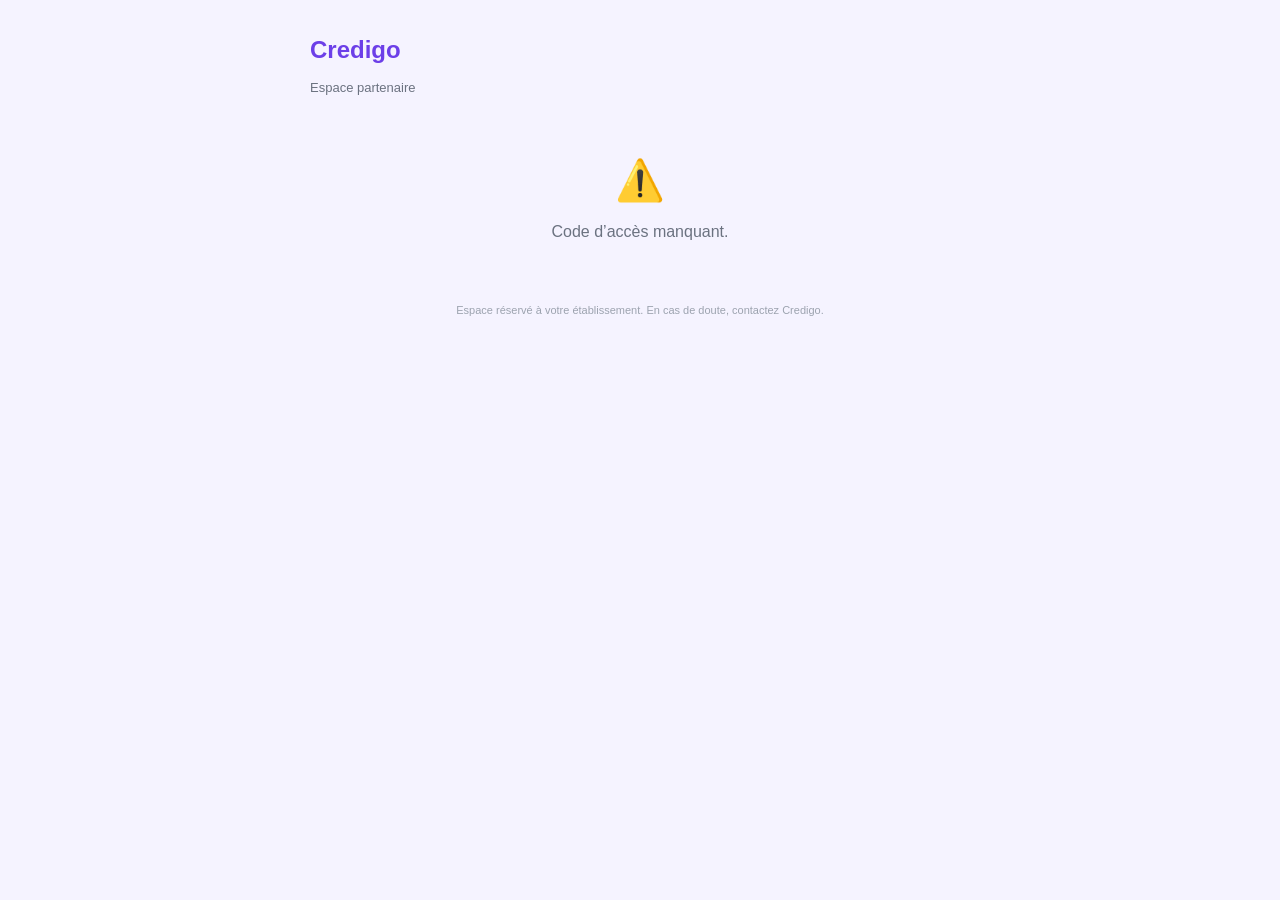
==== banque-portail.html @ 11234b43 "Vue d ensemble banque : compteurs enrichis" ====
<!DOCTYPE html>
<html lang="fr">
<head>
<meta charset="utf-8">
<meta name="viewport" content="width=device-width, initial-scale=1">
<title>Credigo — Espace partenaire</title>
<style>
  * { box-sizing: border-box; margin: 0; padding: 0; }
  body { font-family: -apple-system, BlinkMacSystemFont, 'Segoe UI', Roboto, sans-serif; background: #F5F3FF; color: #1F2937; line-height: 1.5; padding: 16px; }
  .wrap { max-width: 660px; margin: 16px auto; }
  .head { display: flex; align-items: center; justify-content: space-between; margin-bottom: 10px; }
  .logo { font-size: 24px; font-weight: 800; color: #6C3FE8; }
  .sub { color: #6B7280; font-size: 13px; margin-bottom: 12px; }
  .search { width: 100%; padding: 11px 13px; border: 1px solid #E5E7EB; border-radius: 10px; font-size: 13.5px; font-family: inherit; margin-bottom: 10px; }
  .tabs { display: flex; gap: 6px; margin-bottom: 12px; flex-wrap: wrap; }
  .tab { padding: 8px 12px; border-radius: 20px; border: 1.5px solid #E5E7EB; background: #fff; font-size: 12px; font-weight: 700; cursor: pointer; color: #6B7280; }
  .tab.active { background: #6C3FE8; color: #fff; border-color: #6C3FE8; }
  .tip { background: #EEF2FF; border: 1px solid #C7D2FE; border-radius: 10px; padding: 10px 12px; font-size: 12px; color: #3730A3; margin-bottom: 12px; line-height: 1.5; }
  .card { background: #fff; border-radius: 14px; padding: 15px; box-shadow: 0 4px 16px rgba(76,29,149,.07); margin-bottom: 10px; }
  .card.clickable { cursor: pointer; }
  .card.act { border-left: 4px solid #DC2626; }
  .c-top { display: flex; justify-content: space-between; align-items: flex-start; gap: 10px; margin-bottom: 6px; }
  .c-obj { font-size: 15px; font-weight: 800; color: #111827; }
  .c-num { font-family: monospace; font-size: 11.5px; color: #6C3FE8; font-weight: 700; }
  .badge { font-size: 10.5px; font-weight: 800; padding: 3px 9px; border-radius: 20px; white-space: nowrap; }
  .b-review { background: #FEE2E2; color: #B91C1C; }
  .b-approved { background: #DCFCE7; color: #15803D; }
  .b-refused { background: #F3F4F6; color: #6B7280; }
  .b-pending { background: #E0E7FF; color: #3730A3; }
  .row { display: flex; justify-content: space-between; font-size: 13px; padding: 3px 0; }
  .row .k { color: #6B7280; } .row .v { font-weight: 700; text-align: right; }
  .btn { width: 100%; padding: 12px; border-radius: 10px; border: none; font-size: 14px; font-weight: 800; cursor: pointer; font-family: inherit; background: #6C3FE8; color: #fff; margin-top: 8px; }
  .btn-2 { background: #15803D; }
  .btn-o { background: #fff; color: #6B7280; border: 1px solid #E5E7EB; }
  .btn-back { background: none; color: #6C3FE8; border: none; font-weight: 700; font-size: 13px; cursor: pointer; padding: 0; margin-bottom: 12px; }
  .hide { display: none; }
  .msg { text-align: center; padding: 40px 10px; color: #6B7280; }
  .ico { font-size: 40px; margin-bottom: 10px; }
  label { font-size: 11.5px; font-weight: 700; color: #4B5563; display: block; margin-top: 8px; }
  input[type=text], input[type=email] { width: 100%; padding: 10px; border: 1px solid #E5E7EB; border-radius: 9px; font-size: 13px; font-family: inherit; margin-top: 4px; }
  input[type=file] { margin-top: 4px; font-size: 12.5px; }
  .grid2 { display: flex; gap: 8px; } .grid2 > div { flex: 1; }
  .ok-note { font-size: 12.5px; color: #15803D; font-weight: 700; margin-top: 6px; }
  .foot { text-align: center; color: #9CA3AF; font-size: 11px; margin-top: 18px; }
</style>
</head>
<body>
<div class="wrap">
  <div class="head"><div class="logo">Credigo</div></div>
  <div class="sub" id="sub">Espace partenaire</div>

  <div id="loading" class="msg">Chargement&#8230;</div>
  <div id="invalid" class="msg hide"><div class="ico">&#9888;&#65039;</div><div id="invalid-msg">Lien invalide.</div></div>

  <div id="auth" class="hide">
    <div class="card">
      <div style="font-size:16px;font-weight:800;margin-bottom:6px">Accès à votre espace partenaire</div>
      <div style="font-size:13px;color:#6B7280;line-height:1.6;margin-bottom:12px">Pour votre sécurité, confirmez l'adresse email de votre établissement. Nous vous enverrons un code à 6 chiffres.</div>
      <div id="auth-step1">
        <label>Adresse email de l'établissement</label>
        <input type="text" id="auth-email" placeholder="contact@banque.ci" autocomplete="email">
        <button class="btn" id="auth-send">Recevoir mon code</button>
        <button class="btn btn-o" id="auth-have-code" style="color:#6C3FE8;border-color:#DDD6FE">J'ai déjà un code fourni par Credigo</button>
      </div>
      <div id="auth-step2" class="hide">
        <div style="font-size:13px;color:#15803D;font-weight:700;margin-bottom:8px">Saisissez le code reçu.</div>
        <label>Code à 6 chiffres</label>
        <input type="text" id="auth-otp" placeholder="123456" inputmode="numeric" maxlength="6" style="letter-spacing:5px;font-size:18px;font-weight:800;text-align:center">
        <button class="btn" id="auth-verify">Accéder à mon espace</button>
        <button class="btn btn-o" id="auth-resend" style="color:#6C3FE8;border-color:#DDD6FE">Je n'ai rien reçu — renvoyer</button>
        <button class="btn btn-o" id="auth-back">Changer d'adresse</button>
      </div>
      <div id="auth-err" style="font-size:12.5px;color:#B91C1C;font-weight:700;margin-top:8px"></div>
    </div>
  </div>

  <div id="content" class="hide">
    <div class="tip">&#128161; Enregistrez cette page dans vos favoris : vous y retrouvez tous les dossiers Credigo de votre établissement.</div>
    <div id="totaux" class="card hide" style="background:linear-gradient(135deg,#F5F3FF,#EEF2FF)">
      <div style="font-size:12px;font-weight:800;color:#4C1D95;text-transform:uppercase;letter-spacing:.4px;margin-bottom:8px">Vue d'ensemble</div>
      <div style="display:flex;gap:10px;flex-wrap:wrap">
        <div style="flex:1;min-width:110px"><div style="font-size:11px;color:#6B7280">Encours</div><div style="font-size:17px;font-weight:800;color:#4C1D95" id="t-encours">&#8212;</div></div>
        <div style="flex:1;min-width:110px"><div style="font-size:11px;color:#6B7280">Total d&#233;caiss&#233;</div><div style="font-size:17px;font-weight:800;color:#111827" id="t-decaisse">&#8212;</div></div>
        <div style="flex:1;min-width:110px"><div style="font-size:11px;color:#6B7280">Sold&#233;</div><div style="font-size:17px;font-weight:800;color:#15803D" id="t-solde">&#8212;</div></div>
      </div>
      <div style="font-size:11.5px;color:#6B7280;margin-top:8px" id="t-counts"></div>
    </div>
    <input type="text" class="search" id="search" placeholder="Rechercher un dossier, une entreprise&#8230;">
    <div class="tabs">
      <button class="tab active" data-tab="action">À traiter<span id="cnt-action"></span></button>
      <button class="tab" data-tab="all">Tous<span id="cnt-all"></span></button>
      <button class="tab" data-tab="approved">Accordés<span id="cnt-approved"></span></button>
      <button class="tab" data-tab="support">Support<span id="cnt-support"></span></button>
    </div>
    <div id="list"></div>
    <div id="support-box" class="hide"></div>
    <div id="empty" class="msg hide">Rien à afficher ici.</div>
  </div>

  <div id="detail" class="hide">
    <button class="btn-back" id="back">&#8592; Retour aux dossiers</button>
    <div id="detail-body"></div>
  </div>

  <div class="foot">Espace réservé à votre établissement. En cas de doute, contactez Credigo.</div>
</div>

<script src="/supabase.min.js"></script>
<script src="/support-portail.js"></script>
<script>
  window.CREDIGO_SUPABASE_URL = '__CREDIGO_SUPABASE_URL__';
  window.CREDIGO_SUPABASE_ANON_KEY = '__CREDIGO_SUPABASE_ANON_KEY__';
</script>
<script>
(function () {
  var url = window.CREDIGO_SUPABASE_URL || '';
  var key = window.CREDIGO_SUPABASE_ANON_KEY || '';
  var sb = null;
  var code = (location.pathname.split('/banque-portail/')[1] || '').split('?')[0].split('#')[0].trim();
  var BACKOFFICE_URL = 'https://credigo-backoffice.netlify.app';
  var allItems = [], currentTab = 'action', searchTerm = '', _pendingToken = null, _lastEmail = '';

  function showView(v) { ['loading','invalid','auth','content','detail'].forEach(function (x) { var el = document.getElementById(x); if (el) el.classList.toggle('hide', x !== v); }); }
  function fail(m) { if (m) document.getElementById('invalid-msg').textContent = m; showView('invalid'); }
  function fmt(n) { return new Intl.NumberFormat('fr-FR').format(Math.round(n || 0)) + ' FCFA'; }
  function dateFr(d) { if (!d) return '\u2014'; try { return new Date(d).toLocaleDateString('fr-FR', { day:'2-digit', month:'long', year:'numeric' }); } catch (e) { return d; } }
  function esc(s) { return String(s == null ? '' : s).replace(/[<>&"]/g, function (c) { return ({'<':'&lt;','>':'&gt;','&':'&amp;','"':'&quot;'})[c]; }); }
  function authErr(m) { document.getElementById('auth-err').textContent = m || ''; }
  function sessKey() { return 'credigo_bank_' + code; }
  function getSession() { try { return localStorage.getItem(sessKey()); } catch (e) { return null; } }
  function setSession(t) { try { localStorage.setItem(sessKey(), t); } catch (e) {} }
  function clearSession() { try { localStorage.removeItem(sessKey()); } catch (e) {} }

  if (!code) { fail('Code d\u2019acc\u00e8s manquant.'); return; }
  if (!url || !key || url.indexOf('__') === 0 || !window.supabase) { fail('Service momentan\u00e9ment indisponible.'); return; }
  sb = window.supabase.createClient(url, key, { auth: { persistSession:false, autoRefreshToken:false, detectSessionInUrl:false } });

  var STATE_BADGE = {
    to_review: '<span class="badge b-review">\u00c0 traiter</span>',
    approved: '<span class="badge b-approved">Accord\u00e9</span>',
    refused: '<span class="badge b-refused">Refus\u00e9</span>',
    pending: '<span class="badge b-pending">En cours</span>',
  };

  function load() {
    var st = getSession();
    if (!st) { showView('auth'); return; }
    sb.rpc('get_bank_portal', { p_code: code, p_session_token: st }).then(function (res) {
      var d = res.data || {};
      if (d.error === 'auth_required') { clearSession(); showView('auth'); return; }
      if (res.error || d.error) return fail('Lien invalide.');
      document.getElementById('sub').textContent = d.bank_name ? ('Espace de ' + d.bank_name) : 'Espace partenaire';
      allItems = d.items || [];
      document.getElementById('cnt-action').textContent = ' ' + allItems.filter(function (i) { return i.action_required; }).length;
      document.getElementById('cnt-all').textContent = ' ' + allItems.length;
      document.getElementById('cnt-approved').textContent = ' ' + allItems.filter(function (i) { return i.state === 'approved'; }).length;
      renderTotaux(d.totaux);
      renderList();
      if (window.CredigoSupport && window.CredigoSupport.count) {
        window.CredigoSupport.count({ sb: sb, type: 'banque', code: code, getSession: getSession })
          .then(function (n) {
            var el = document.getElementById('cnt-support');
            if (el) el.textContent = n ? ' ' + n : '';
          });
      }
      showView('content');
    }, function () { fail('Service momentan\u00e9ment indisponible.'); });
  }

  function renderTotaux(tx) {
    var box = document.getElementById('totaux');
    if (!box || !tx) return;
    document.getElementById('t-encours').textContent = fmt(tx.encours);
    document.getElementById('t-decaisse').textContent = fmt(tx.total_decaisse);
    document.getElementById('t-solde').textContent = fmt(tx.total_solde);
    var parts = [];
    if (tx.nb_dossiers) parts.push(tx.nb_dossiers + ' dossier' + (tx.nb_dossiers > 1 ? 's' : ''));
    if (tx.nb_approuves) parts.push(tx.nb_approuves + ' approuv\u00e9' + (tx.nb_approuves > 1 ? 's' : ''));
    if (tx.nb_en_cours) parts.push(tx.nb_en_cours + ' pr\u00eat' + (tx.nb_en_cours > 1 ? 's' : '') + ' en cours');
    if (tx.nb_soldes) parts.push(tx.nb_soldes + ' sold\u00e9' + (tx.nb_soldes > 1 ? 's' : ''));
    document.getElementById('t-counts').textContent = parts.join(' \u00b7 ');
    box.classList.remove('hide');
  }

  // Badge d'\u00e9tat du pr\u00eat (distinct de l'\u00e9tat du dossier).
  function loanBadge(it) {
    if (it.loan_state === 'settled') return '<span class="badge b-approved">Pr\u00eat sold\u00e9</span>';
    if (it.loan_state === 'ongoing') return '<span class="badge" style="background:#FEF3C7;color:#B45309">Pr\u00eat en cours</span>';
    return '';
  }

  function loanLines(it) {
    var out = '';
    if (it.disbursed_at) out += '<div class="row"><span class="k">D\u00e9caiss\u00e9 le</span><span class="v">' + dateFr(it.disbursed_at) + '</span></div>';
    if (it.disbursed_amount) out += '<div class="row"><span class="k">Montant d\u00e9caiss\u00e9</span><span class="v">' + fmt(it.disbursed_amount) + '</span></div>';
    if (it.date_payment) out += '<div class="row"><span class="k">\u00c9ch\u00e9ance</span><span class="v">' + dateFr(it.date_payment) + '</span></div>';
    if (it.settled_at) out += '<div class="row"><span class="k">Sold\u00e9 le</span><span class="v" style="color:#15803D">' + dateFr(it.settled_at) + '</span></div>';
    return out;
  }

  function filtered() {
    return allItems.filter(function (it) {
      if (currentTab === 'action' && !it.action_required) return false;
      if (currentTab === 'approved' && it.state !== 'approved') return false;
      if (searchTerm) {
        var hay = ((it.contract_number||'') + ' ' + (it.market_object||'') + ' ' + (it.company||'') + ' ' + (it.entrepreneur||'')).toLowerCase();
        if (hay.indexOf(searchTerm) === -1) return false;
      }
      return true;
    });
  }

  var _supportInit = false;
  function renderList() {
    var list = document.getElementById('list'), empty = document.getElementById('empty');
    var supBox = document.getElementById('support-box');
    var searchEl = document.getElementById('search');
    var totBox = document.getElementById('totaux');

    if (currentTab === 'support') {
      list.classList.add('hide'); empty.classList.add('hide');
      if (searchEl) searchEl.classList.add('hide');
      if (totBox) totBox.classList.add('hide');
      if (supBox) supBox.classList.remove('hide');
      if (!_supportInit && window.CredigoSupport) {
        _supportInit = true;
        window.CredigoSupport.init({
          sb: sb, type: 'banque', code: code, getSession: getSession,
          containerId: 'support-box',
          onBadge: function (n) {
            var el = document.getElementById('cnt-support');
            if (el) el.textContent = n ? ' ' + n : '';
          },
        });
      }
      return;
    }
    list.classList.remove('hide');
    if (searchEl) searchEl.classList.remove('hide');
    if (totBox) totBox.classList.remove('hide');
    if (supBox) supBox.classList.add('hide');

    var items = filtered();
    list.innerHTML = '';
    if (!items.length) { empty.classList.remove('hide'); empty.textContent = searchTerm ? 'Aucun r\u00e9sultat.' : 'Aucun dossier ici.'; return; }
    empty.classList.add('hide');
    var frag = document.createDocumentFragment();
    items.forEach(function (it) {
      var card = document.createElement('div');
      card.className = 'card clickable' + (it.action_required ? ' act' : '');
      card.innerHTML = '<div class="c-top"><div><div class="c-obj">' + esc(it.market_object || 'Dossier') + '</div>'
        + '<div class="c-num">' + esc(it.contract_number || '') + '</div></div>' + (STATE_BADGE[it.state] || '') + '</div>'
        + '<div class="row"><span class="k">Entreprise</span><span class="v">' + esc(it.company || it.entrepreneur || '\u2014') + '</span></div>'
        + '<div class="row"><span class="k">Montant</span><span class="v">' + fmt(it.market_amount) + '</span></div>'
        + (loanBadge(it) ? '<div style="margin-top:6px">' + loanBadge(it) + '</div>' : '')
        + (it.rib_sent ? '<div class="ok-note">\u2713 RIB transmis \u00e0 l\u2019entrepreneur</div>' : '')
        + '<div style="font-size:11.5px;color:#6C3FE8;font-weight:700;margin-top:6px">Voir le dossier \u2192</div>';
      card.addEventListener('click', function () { openDetail(it); });
      frag.appendChild(card);
    });
    list.appendChild(frag);
  }

  document.getElementById('search').addEventListener('input', function (e) { searchTerm = (e.target.value||'').toLowerCase().trim(); renderList(); });
  document.querySelectorAll('.tab').forEach(function (t) {
    t.addEventListener('click', function () { currentTab = t.dataset.tab; document.querySelectorAll('.tab').forEach(function (x) { x.classList.toggle('active', x === t); }); renderList(); });
  });
  document.getElementById('back').addEventListener('click', function () { showView('content'); });

  function openDetail(it) {
    var body = document.getElementById('detail-body');
    var html = '<div class="card"><div class="c-top"><div><div class="c-obj">' + esc(it.market_object || 'Dossier') + '</div>'
      + '<div class="c-num">' + esc(it.contract_number || '') + '</div></div>' + (STATE_BADGE[it.state] || '') + '</div>'
      + '<div class="row"><span class="k">Entreprise</span><span class="v">' + esc(it.company || '\u2014') + '</span></div>'
      + '<div class="row"><span class="k">Dirigeant</span><span class="v">' + esc(it.entrepreneur || '\u2014') + '</span></div>'
      + '<div class="row"><span class="k">Donneur d\u2019ordre</span><span class="v">' + esc(it.donneur_ordre_name || '\u2014') + '</span></div>'
      + '<div class="row"><span class="k">Montant</span><span class="v">' + fmt(it.market_amount) + '</span></div>'
      + (it.answered_at ? '<div class="row"><span class="k">R\u00e9pondu le</span><span class="v">' + dateFr(it.answered_at) + '</span></div>' : '')
      + loanLines(it)
      + (loanBadge(it) ? '<div style="margin-top:8px">' + loanBadge(it) + '</div>' : '')
      + '</div>';

    if (it.action_required && it.send_token) {
      html += '<div class="card"><div style="font-weight:800;font-size:14px;margin-bottom:6px">Dossier \u00e0 traiter</div>'
        + '<div style="font-size:12.5px;color:#6B7280;line-height:1.6;margin-bottom:8px">Consultez le dossier complet et donnez votre d\u00e9cision.</div>'
        + '<a class="btn" style="display:block;text-align:center;text-decoration:none" href="/b/' + esc(it.send_token) + '">Ouvrir le dossier</a></div>';
    }

    // Transmission du RIB
    html += '<div class="card"><div style="font-weight:800;font-size:14px;margin-bottom:4px">Coordonn\u00e9es bancaires de l\u2019entrepreneur</div>'
      + '<div style="font-size:12.5px;color:#6B7280;line-height:1.6;margin-bottom:6px">Transmettez le RIB : les informations et le document seront envoy\u00e9s sur le compte Credigo de l\u2019entrepreneur, et conserv\u00e9s ici.</div>';
    if (it.rib_sent) {
      html += '<div class="ok-note">\u2713 RIB d\u00e9j\u00e0 transmis' + (it.holder_name ? ' \u2014 ' + esc(it.holder_name) : '') + (it.iban ? '<br>IBAN : ' + esc(it.iban) : '') + '</div>'
        + '<button class="btn btn-o" id="rib-again" style="color:#6C3FE8;border-color:#DDD6FE">Mettre \u00e0 jour le RIB</button>';
    }
    html += '<div id="rib-form"' + (it.rib_sent ? ' class="hide"' : '') + '>'
      + '<label>Titulaire du compte</label><input type="text" id="rib-holder" placeholder="Nom du titulaire" value="' + esc(it.holder_name || it.company || '') + '">'
      + '<label>Num\u00e9ro de compte</label><input type="text" id="rib-account" placeholder="Num\u00e9ro de compte" value="' + esc(it.account_number || '') + '">'
      + '<div class="grid2"><div><label>Code banque</label><input type="text" id="rib-bank"></div>'
      + '<div><label>Code guichet</label><input type="text" id="rib-branch"></div></div>'
      + '<div class="grid2"><div><label>Cl\u00e9 RIB</label><input type="text" id="rib-key"></div>'
      + '<div><label>Devise</label><input type="text" id="rib-currency" value="XOF"></div></div>'
      + '<label>IBAN</label><input type="text" id="rib-iban" placeholder="CI93 CI..." value="' + esc(it.iban || '') + '">'
      + '<label>BIC / SWIFT</label><input type="text" id="rib-bic" placeholder="BIC">'
      + '<label>RIB scann\u00e9 (image ou PDF)</label><input type="file" id="rib-file" accept="image/jpeg,image/png,image/webp,application/pdf">'
      + '<button class="btn btn-2" id="rib-submit">Transmettre \u00e0 l\u2019entrepreneur</button></div></div>';

    body.innerHTML = html;
    showView('detail');

    var again = document.getElementById('rib-again');
    if (again) again.addEventListener('click', function () { document.getElementById('rib-form').classList.remove('hide'); again.classList.add('hide'); });
    var submit = document.getElementById('rib-submit');
    if (submit) submit.addEventListener('click', function () { submitRib(it, submit); });
  }

  function submitRib(it, btn) {
    var v = function (id) { return ((document.getElementById(id) || {}).value || '').trim(); };
    var holder = v('rib-holder'), account = v('rib-account');
    if (!holder && !account) { alert('Indiquez au moins le titulaire et le num\u00e9ro de compte.'); return; }
    var f = (document.getElementById('rib-file') || {}).files; f = f && f[0];
    btn.disabled = true; btn.textContent = 'Envoi\u2026';

    function send(b64, name, ctype) {
      fetch(BACKOFFICE_URL + '/.netlify/functions/bank-rib-submit', {
        method: 'POST', headers: { 'Content-Type': 'application/json' },
        body: JSON.stringify({
          code: code, sessionToken: getSession(), appUserId: it.app_user_id,
          holderName: holder, accountNumber: account,
          bankCode: v('rib-bank'), branchCode: v('rib-branch'), ribKey: v('rib-key'),
          iban: v('rib-iban'), bic: v('rib-bic'), currency: v('rib-currency') || 'XOF',
          fileBase64: b64, fileName: name, contentType: ctype,
        }),
      }).then(function (r) { return r.json(); }).then(function (res) {
        if (res && res.ok) { alert('RIB transmis \u00e0 l\u2019entrepreneur.'); load(); }
        else { btn.disabled = false; btn.textContent = 'Transmettre \u00e0 l\u2019entrepreneur'; alert((res && res.error) || 'Envoi impossible.'); }
      }).catch(function () { btn.disabled = false; btn.textContent = 'Transmettre \u00e0 l\u2019entrepreneur'; alert('Connexion impossible.'); });
    }

    if (f) {
      if (f.size > 8 * 1024 * 1024) { alert('Fichier trop volumineux (max 8 Mo).'); btn.disabled = false; btn.textContent = 'Transmettre \u00e0 l\u2019entrepreneur'; return; }
      var reader = new FileReader();
      reader.onload = function () { send(String(reader.result).split(',')[1], f.name, f.type); };
      reader.onerror = function () { btn.disabled = false; btn.textContent = 'Transmettre \u00e0 l\u2019entrepreneur'; alert('Lecture impossible.'); };
      reader.readAsDataURL(f);
    } else { send(null, null, null); }
  }

  // ── Connexion ──
  function sendCode(btn, labelIdle) {
    var email = _lastEmail || ((document.getElementById('auth-email') || {}).value || '');
    if (!email.trim() || email.indexOf('@') === -1) { authErr('Indiquez une adresse email valide.'); return; }
    _lastEmail = email.trim(); authErr(''); btn.disabled = true; btn.textContent = 'Envoi\u2026';
    fetch(BACKOFFICE_URL + '/.netlify/functions/bank-portal-access', {
      method: 'POST', headers: { 'Content-Type': 'application/json' },
      body: JSON.stringify({ code: code, email: _lastEmail }),
    }).then(function (r) { return r.json(); }).then(function (res) {
      btn.disabled = false; btn.textContent = labelIdle;
      if (res && res.ok) {
        _pendingToken = res.session_token || null;
        document.getElementById('auth-step1').classList.add('hide');
        document.getElementById('auth-step2').classList.remove('hide');
        var o = document.getElementById('auth-otp'); if (o) { o.value = ''; o.focus(); }
        if (!_pendingToken) authErr('Si cette adresse correspond \u00e0 celle enregistr\u00e9e, vous recevrez un code. Sinon, contactez Credigo.');
      } else { authErr((res && res.error) || 'Impossible d\u2019envoyer le code.'); }
    }).catch(function () { btn.disabled = false; btn.textContent = labelIdle; authErr('Connexion impossible.'); });
  }

  document.getElementById('auth-send').addEventListener('click', function () { sendCode(this, 'Recevoir mon code'); });
  document.getElementById('auth-resend').addEventListener('click', function () { sendCode(this, 'Je n\u2019ai rien re\u00e7u \u2014 renvoyer'); });
  document.getElementById('auth-have-code').addEventListener('click', function () {
    _pendingToken = null;
    document.getElementById('auth-step1').classList.add('hide');
    document.getElementById('auth-step2').classList.remove('hide');
    var o = document.getElementById('auth-otp'); if (o) { o.value = ''; o.focus(); }
    authErr('');
  });
  document.getElementById('auth-back').addEventListener('click', function () {
    document.getElementById('auth-step2').classList.add('hide');
    document.getElementById('auth-step1').classList.remove('hide');
    _lastEmail = ''; authErr('');
  });
  document.getElementById('auth-verify').addEventListener('click', function () {
    var b = this, otp = ((document.getElementById('auth-otp') || {}).value || '').trim();
    if (otp.length < 6) { authErr('Saisissez le code \u00e0 6 chiffres.'); return; }
    authErr(''); b.disabled = true; b.textContent = 'V\u00e9rification\u2026';
    function done() { b.disabled = false; b.textContent = 'Acc\u00e9der \u00e0 mon espace'; }
    function tryManual() {
      sb.rpc('verify_bank_portal_manual_code', { p_code: code, p_otp: otp }).then(function (r2) {
        done(); var m = r2.data || {};
        if (m.ok && m.session_token) { setSession(m.session_token); showView('loading'); load(); return; }
        if (m.error === 'too_many') authErr('Trop d\u2019essais. Contactez Credigo.');
        else if (m.error === 'expired') authErr('Ce code a expir\u00e9.');
        else authErr('Code incorrect.');
      }, function () { done(); authErr('Connexion impossible.'); });
    }
    if (!_pendingToken) { tryManual(); return; }
    sb.rpc('verify_bank_portal_access', { p_session_token: _pendingToken, p_otp: otp }).then(function (res) {
      var d = res.data || {};
      if (d.ok) { done(); setSession(_pendingToken); showView('loading'); load(); return; }
      tryManual();
    }, function () { done(); authErr('Connexion impossible.'); });
  });

  // Lien de secours ?acces=
  (function () {
    var m = (location.search.match(/[?&]acces=([^&]+)/) || [])[1];
    if (!m) { load(); return; }
    showView('loading');
    sb.rpc('consume_bank_portal_magic', { p_magic: decodeURIComponent(m) }).then(function (res) {
      var d = res.data || {};
      history.replaceState(null, '', location.pathname);
      if (d.ok && d.session_token) { setSession(d.session_token); load(); }
      else { showView('auth'); authErr(d.error === 'used' ? 'Ce lien a d\u00e9j\u00e0 \u00e9t\u00e9 utilis\u00e9.' : d.error === 'expired' ? 'Ce lien a expir\u00e9.' : 'Lien invalide.'); }
    }, function () { showView('auth'); });
  })();
})();
</script>
</body>
</html>
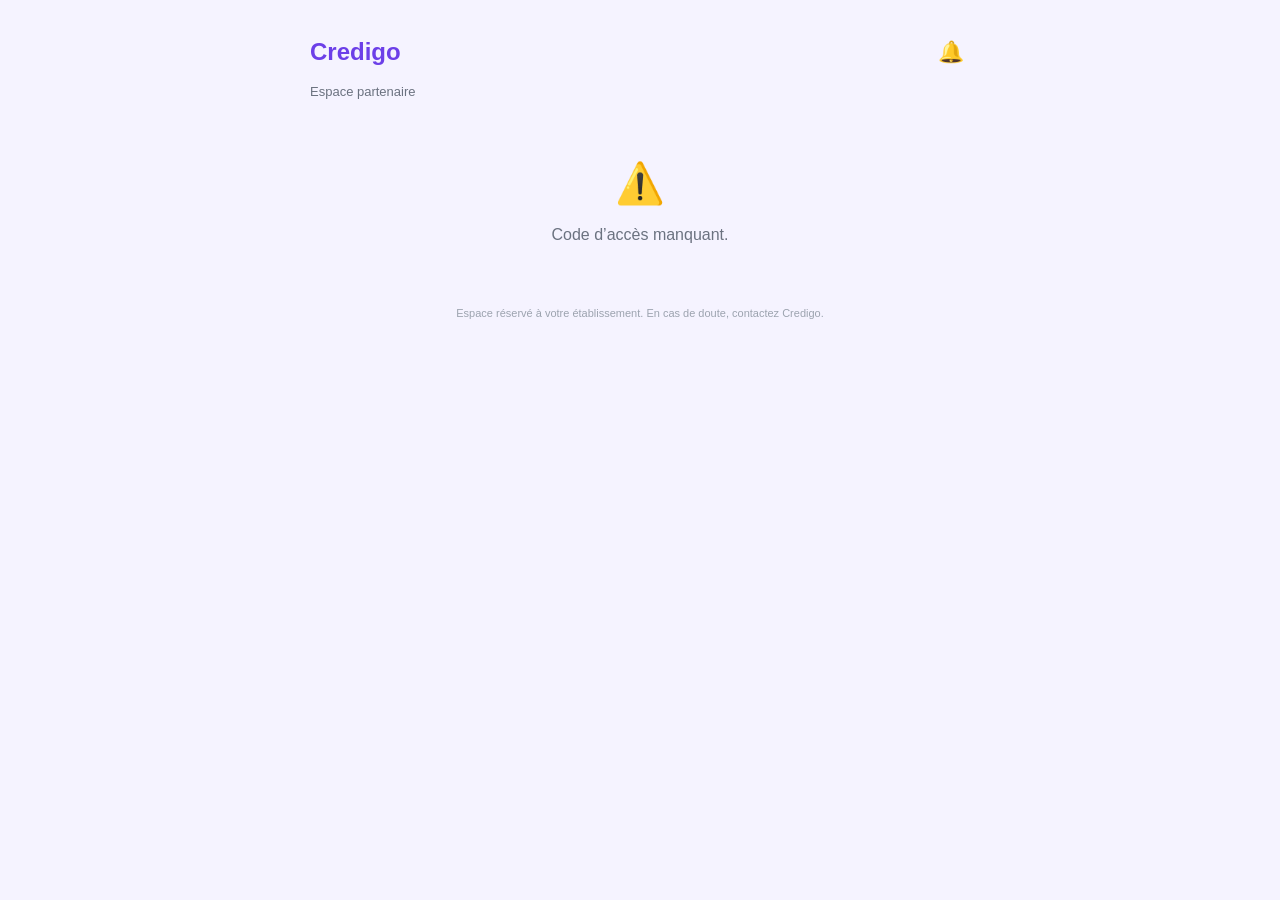
==== commit f53e37f0: "Cloche visible des le chargement" ====
--- a/banque-portail.html
+++ b/banque-portail.html
@@ -10,6 +10,10 @@
   .wrap { max-width: 660px; margin: 16px auto; }
   .head { display: flex; align-items: center; justify-content: space-between; margin-bottom: 10px; }
   .logo { font-size: 24px; font-weight: 800; color: #6C3FE8; }
+  .bell { position: relative; font-size: 21px; cursor: pointer; padding: 4px 6px; user-select: none; }
+  .pastille { position: absolute; top: -2px; right: -2px; background: #DC2626; color: #fff;
+    font-size: 10px; font-weight: 800; min-width: 17px; height: 17px; border-radius: 9px;
+    display: flex; align-items: center; justify-content: center; padding: 0 4px; }
   .sub { color: #6B7280; font-size: 13px; margin-bottom: 12px; }
   .search { width: 100%; padding: 11px 13px; border: 1px solid #E5E7EB; border-radius: 10px; font-size: 13.5px; font-family: inherit; margin-bottom: 10px; }
   .tabs { display: flex; gap: 6px; margin-bottom: 12px; flex-wrap: wrap; }
@@ -24,6 +28,7 @@
   .c-num { font-family: monospace; font-size: 11.5px; color: #6C3FE8; font-weight: 700; }
   .badge { font-size: 10.5px; font-weight: 800; padding: 3px 9px; border-radius: 20px; white-space: nowrap; }
   .b-review { background: #FEE2E2; color: #B91C1C; }
+  .b-disb { background: #FEF3C7; color: #B45309; }
   .b-approved { background: #DCFCE7; color: #15803D; }
   .b-refused { background: #F3F4F6; color: #6B7280; }
   .b-pending { background: #E0E7FF; color: #3730A3; }
@@ -46,7 +51,10 @@
 </head>
 <body>
 <div class="wrap">
-  <div class="head"><div class="logo">Credigo</div></div>
+  <div class="head">
+    <div class="logo">Credigo</div>
+    <div class="bell" id="bell" title="Voir les actions attendues">&#128276;<span class="pastille hide" id="pastille">0</span></div>
+  </div>
   <div class="sub" id="sub">Espace partenaire</div>
 
   <div id="loading" class="msg">Chargement&#8230;</div>
@@ -75,11 +83,24 @@
   </div>
 
   <div id="content" class="hide">
-    <div class="tip">&#128161; Enregistrez cette page dans vos favoris : vous y retrouvez tous les dossiers Credigo de votre établissement.</div>
+        <!-- Ce qui attend une action : visible dès l'arrivée, avec le détail
+         de chaque dossier. Sans cela, la banque devait parcourir les
+         onglets pour savoir ce qu'on attend d'elle. -->
+    <div id="a-faire" class="card hide" style="background:#FFFBEB;border:1px solid #FDE68A">
+      <div style="display:flex;justify-content:space-between;align-items:center;gap:10px;margin-bottom:8px">
+        <div style="font-size:12px;font-weight:800;color:#B45309;text-transform:uppercase;letter-spacing:.4px">
+          &#9888; Actions attendues<span id="a-faire-nb"></span>
+        </div>
+        <button id="a-faire-lu" style="background:none;border:none;color:#B45309;font-size:11.5px;font-weight:700;cursor:pointer;padding:0;font-family:inherit;width:auto">Tout marquer comme vu</button>
+      </div>
+      <div id="a-faire-liste"></div>
+    </div>
+
+<div class="tip">&#128161; Enregistrez cette page dans vos favoris : vous y retrouvez tous les dossiers Credigo de votre établissement.</div>
     <div id="totaux" class="card hide" style="background:linear-gradient(135deg,#F5F3FF,#EEF2FF)">
       <div style="font-size:12px;font-weight:800;color:#4C1D95;text-transform:uppercase;letter-spacing:.4px;margin-bottom:8px">Vue d'ensemble</div>
       <div style="display:flex;gap:10px;flex-wrap:wrap">
-        <div style="flex:1;min-width:110px"><div style="font-size:11px;color:#6B7280">Encours</div><div style="font-size:17px;font-weight:800;color:#4C1D95" id="t-encours">&#8212;</div></div>
+        <div style="flex:1;min-width:110px"><div style="font-size:11px;color:#6B7280" id="t-encours-lbl">Encours</div><div style="font-size:17px;font-weight:800;color:#4C1D95" id="t-encours">&#8212;</div></div>
         <div style="flex:1;min-width:110px"><div style="font-size:11px;color:#6B7280">Total d&#233;caiss&#233;</div><div style="font-size:17px;font-weight:800;color:#111827" id="t-decaisse">&#8212;</div></div>
         <div style="flex:1;min-width:110px"><div style="font-size:11px;color:#6B7280">Sold&#233;</div><div style="font-size:17px;font-weight:800;color:#15803D" id="t-solde">&#8212;</div></div>
       </div>
@@ -118,6 +139,145 @@
   var sb = null;
   var code = (location.pathname.split('/banque-portail/')[1] || '').split('?')[0].split('#')[0].trim();
   var BACKOFFICE_URL = 'https://credigo-backoffice.netlify.app';
+  // ── Suivi de ce qui a été vu ──
+  // Une action ouverte sort du décompte : sans cela, le compteur affiche
+  // indéfiniment le même nombre et perd tout sens.
+  var CLE_VU = 'credigo_bq_vu_' + (code || 'x');
+
+  function vus() {
+    try { return JSON.parse(localStorage.getItem(CLE_VU) || '{}'); }
+    catch (e) { return {}; }
+  }
+  function marquerVu(id) {
+    try {
+      var v = vus(); v[id] = Date.now();
+      localStorage.setItem(CLE_VU, JSON.stringify(v));
+    } catch (e) { /* navigation privée : le décompte reste, sans bloquer */ }
+  }
+  function estVu(it) {
+    var v = vus()[it.request_id];
+    if (!v) return false;
+    // Une nouvelle action sur le même dossier le rend à nouveau non vu.
+    var maj = it.disb_sent_at || it.answered_at || it.expire_le;
+    return !maj || new Date(maj).getTime() <= v;
+  }
+
+  function aFaire() {
+    return allItems.filter(function (it) { return it.action_required; });
+  }
+  function nonVus() {
+    return aFaire().filter(function (it) { return !estVu(it); });
+  }
+
+  // Ce qu'on attend exactement de la banque, dossier par dossier.
+  function libelleAction(it) {
+    if (it.remb_pending) return 'Confirmer la r\u00e9ception du r\u00e8glement';
+    if (it.disb_pending) return 'Confirmer le versement des fonds';
+    if (!it.answered_at && !it.expiree) return 'R\u00e9pondre \u00e0 la demande de financement';
+    return 'Action requise';
+  }
+  function lienAction(it) {
+    if (it.remb_pending && it.remb_token) return '/r/' + it.remb_token;
+    if (it.disb_pending && it.disb_token) return '/d/' + it.disb_token;
+    if (!it.answered_at && it.send_token) return '/b/' + it.send_token;
+    return null;
+  }
+
+  function renderAFaire() {
+    var box = document.getElementById('a-faire');
+    var liste = document.getElementById('a-faire-liste');
+    if (!box || !liste) return;
+
+    var items = aFaire();
+
+    // La cloche reste visible en permanence une fois l'espace ouvert :
+    // elle indique où regarder, même quand il n'y a rien à traiter.
+    var bell = document.getElementById('bell');
+    var past = document.getElementById('pastille');
+    var nbNonVus = nonVus().length;
+    if (bell) {
+      bell.title = items.length
+        ? items.length + ' action' + (items.length > 1 ? 's' : '') + ' attendue' + (items.length > 1 ? 's' : '')
+        : 'Aucune action en attente';
+    }
+    if (past) {
+      past.textContent = nbNonVus;
+      past.classList.toggle('hide', nbNonVus === 0);
+    }
+
+    if (!items.length) {
+      // Rien à traiter : le bandeau reste masqué, mais la cloche répond
+      // quand même au clic pour le confirmer.
+      box.classList.add('hide');
+      liste.innerHTML = '';
+      return;
+    }
+    // Le bandeau s'ouvre de lui-même s'il reste des actions non vues.
+    box.classList.toggle('hide', nbNonVus === 0 && !box.dataset.ouvert);
+
+    var nb = nonVus().length;
+    var lbl = document.getElementById('a-faire-nb');
+    if (lbl) lbl.textContent = nb ? ' (' + nb + ')' : '';
+
+    liste.innerHTML = items.map(function (it) {
+      var vu = estVu(it);
+      var lien = lienAction(it);
+      return '<div style="background:#fff;border:1px solid ' + (vu ? '#F3F4F6' : '#FDE68A')
+        + ';border-radius:9px;padding:10px 12px;margin-bottom:6px;display:flex;gap:9px;align-items:flex-start">'
+        + '<div style="width:8px;height:8px;border-radius:50%;flex-shrink:0;margin-top:5px;background:'
+        +   (vu ? 'transparent' : '#DC2626') + '"></div>'
+        + '<div style="flex:1;min-width:0">'
+        +   '<div style="font-size:12.5px;font-weight:' + (vu ? '600' : '800') + ';color:#111827">'
+        +     esc(it.market_object || 'Dossier') + '</div>'
+        +   '<div style="font-size:11.5px;color:#B45309;margin-top:2px">' + libelleAction(it) + '</div>'
+        +   (it.contract_number
+              ? '<div style="font-size:11px;color:#9CA3AF;font-family:monospace">' + esc(it.contract_number) + '</div>'
+              : '')
+        + '</div>'
+        + (lien
+            ? '<a href="' + lien + '" class="acte-lien" data-id="' + esc(it.request_id) + '" '
+              + 'style="align-self:center;background:#B45309;color:#fff;text-decoration:none;font-weight:800;'
+              + 'font-size:11.5px;padding:7px 12px;border-radius:8px;white-space:nowrap">Traiter</a>'
+            : '')
+        + '</div>';
+    }).join('');
+
+    // Ouvrir une action la marque comme vue.
+    Array.prototype.forEach.call(liste.querySelectorAll('.acte-lien'), function (a) {
+      a.addEventListener('click', function () { marquerVu(a.dataset.id); });
+    });
+  }
+
+  var cloche = document.getElementById('bell');
+  if (cloche) cloche.addEventListener('click', function () {
+    var box = document.getElementById('a-faire');
+    if (!box) return;
+    if (!aFaire().length) {
+      alert('Aucune action en attente pour le moment.');
+      return;
+    }
+    var ferme = box.classList.contains('hide');
+    box.classList.toggle('hide', !ferme);
+    // On mémorise l'ouverture manuelle : sinon un rafraîchissement
+    // refermerait le bandeau que la banque vient d'ouvrir.
+    box.dataset.ouvert = ferme ? '1' : '';
+  });
+
+  var toutVu = document.getElementById('a-faire-lu');
+  if (toutVu) toutVu.addEventListener('click', function () {
+    aFaire().forEach(function (it) { marquerVu(it.request_id); });
+    renderAFaire();
+    majCompteurAction();
+  });
+
+  function majCompteurAction() {
+    var c = document.getElementById('cnt-action');
+    if (c) {
+      var n = nonVus().length;
+      c.textContent = n ? ' (' + n + ')' : '';
+    }
+  }
+
   var allItems = [], currentTab = 'action', searchTerm = '', _pendingToken = null, _lastEmail = '';
 
   function showView(v) { ['loading','invalid','auth','content','detail'].forEach(function (x) { var el = document.getElementById(x); if (el) el.classList.toggle('hide', x !== v); }); }
@@ -137,6 +297,7 @@
 
   var STATE_BADGE = {
     to_review: '<span class="badge b-review">\u00c0 traiter</span>',
+    to_disburse: '<span class="badge b-disb">\u00c0 d\u00e9caisser</span>',
     approved: '<span class="badge b-approved">Accord\u00e9</span>',
     refused: '<span class="badge b-refused">Refus\u00e9</span>',
     pending: '<span class="badge b-pending">En cours</span>',
@@ -151,7 +312,8 @@
       if (res.error || d.error) return fail('Lien invalide.');
       document.getElementById('sub').textContent = d.bank_name ? ('Espace de ' + d.bank_name) : 'Espace partenaire';
       allItems = d.items || [];
-      document.getElementById('cnt-action').textContent = ' ' + allItems.filter(function (i) { return i.action_required; }).length;
+      majCompteurAction();
+      renderAFaire();
       document.getElementById('cnt-all').textContent = ' ' + allItems.length;
       document.getElementById('cnt-approved').textContent = ' ' + allItems.filter(function (i) { return i.state === 'approved'; }).length;
       renderTotaux(d.totaux);
@@ -170,11 +332,18 @@
   function renderTotaux(tx) {
     var box = document.getElementById('totaux');
     if (!box || !tx) return;
-    document.getElementById('t-encours').textContent = fmt(tx.encours);
+    // Tant qu'aucun décaissement n'est confirmé, l'indicateur pertinent est
+    // le montant ENGAGÉ (accords donnés) plutôt qu'un encours à zéro.
+    var hasDecaisse = (tx.total_decaisse || 0) > 0;
+    var lblEncours = document.getElementById('t-encours-lbl');
+    if (lblEncours) lblEncours.textContent = hasDecaisse ? 'Encours' : 'Engag\u00e9';
+    document.getElementById('t-encours').textContent = fmt(hasDecaisse ? tx.encours : tx.total_engage);
     document.getElementById('t-decaisse').textContent = fmt(tx.total_decaisse);
     document.getElementById('t-solde').textContent = fmt(tx.total_solde);
     var parts = [];
     if (tx.nb_dossiers) parts.push(tx.nb_dossiers + ' dossier' + (tx.nb_dossiers > 1 ? 's' : ''));
+    if (tx.nb_a_traiter) parts.push(tx.nb_a_traiter + ' \u00e0 traiter');
+    if (tx.nb_a_decaisser) parts.push(tx.nb_a_decaisser + ' \u00e0 d\u00e9caisser');
     if (tx.nb_approuves) parts.push(tx.nb_approuves + ' approuv\u00e9' + (tx.nb_approuves > 1 ? 's' : ''));
     if (tx.nb_en_cours) parts.push(tx.nb_en_cours + ' pr\u00eat' + (tx.nb_en_cours > 1 ? 's' : '') + ' en cours');
     if (tx.nb_soldes) parts.push(tx.nb_soldes + ' sold\u00e9' + (tx.nb_soldes > 1 ? 's' : ''));
@@ -252,10 +421,16 @@
         + '<div class="c-num">' + esc(it.contract_number || '') + '</div></div>' + (STATE_BADGE[it.state] || '') + '</div>'
         + '<div class="row"><span class="k">Entreprise</span><span class="v">' + esc(it.company || it.entrepreneur || '\u2014') + '</span></div>'
         + '<div class="row"><span class="k">Montant</span><span class="v">' + fmt(it.market_amount) + '</span></div>'
+        + (it.disb_pending && it.disb_token
+            ? '<a href="/d/' + esc(it.disb_token) + '" class="disb-link" style="display:block;text-align:center;text-decoration:none;background:#166534;color:#fff;font-weight:800;font-size:13px;padding:10px;border-radius:9px;margin-top:8px">Confirmer le d\u00e9caissement</a>'
+            : '')
         + (loanBadge(it) ? '<div style="margin-top:6px">' + loanBadge(it) + '</div>' : '')
         + (it.rib_sent ? '<div class="ok-note">\u2713 RIB transmis \u00e0 l\u2019entrepreneur</div>' : '')
         + '<div style="font-size:11.5px;color:#6C3FE8;font-weight:700;margin-top:6px">Voir le dossier \u2192</div>';
-      card.addEventListener('click', function () { openDetail(it); });
+      card.addEventListener('click', function (e) {
+        if (e.target.closest && e.target.closest('.disb-link')) return;
+        openDetail(it);
+      });
       frag.appendChild(card);
     });
     list.appendChild(frag);
@@ -280,7 +455,14 @@
       + (loanBadge(it) ? '<div style="margin-top:8px">' + loanBadge(it) + '</div>' : '')
       + '</div>';
 
-    if (it.action_required && it.send_token) {
+    if (it.disb_pending && it.disb_token) {
+      html += '<div class="card" style="border-left:4px solid #166534"><div style="font-weight:800;font-size:14px;margin-bottom:6px">D\u00e9caissement demand\u00e9</div>'
+        + '<div style="font-size:12.5px;color:#6B7280;line-height:1.6;margin-bottom:8px">Credigo vous a instruit de d\u00e9caisser ce dossier'
+        + (it.estimated_payout ? ' (' + fmt(it.estimated_payout) + ')' : '')
+        + '. Une fois les fonds vers\u00e9s, confirmez-le ici.</div>'
+        + '<a class="btn" style="display:block;text-align:center;text-decoration:none;background:#166534" href="/d/' + esc(it.disb_token) + '">Confirmer le d\u00e9caissement</a></div>';
+    }
+    if (it.action_required && it.send_token && !it.answered_at) {
       html += '<div class="card"><div style="font-weight:800;font-size:14px;margin-bottom:6px">Dossier \u00e0 traiter</div>'
         + '<div style="font-size:12.5px;color:#6B7280;line-height:1.6;margin-bottom:8px">Consultez le dossier complet et donnez votre d\u00e9cision.</div>'
         + '<a class="btn" style="display:block;text-align:center;text-decoration:none" href="/b/' + esc(it.send_token) + '">Ouvrir le dossier</a></div>';
